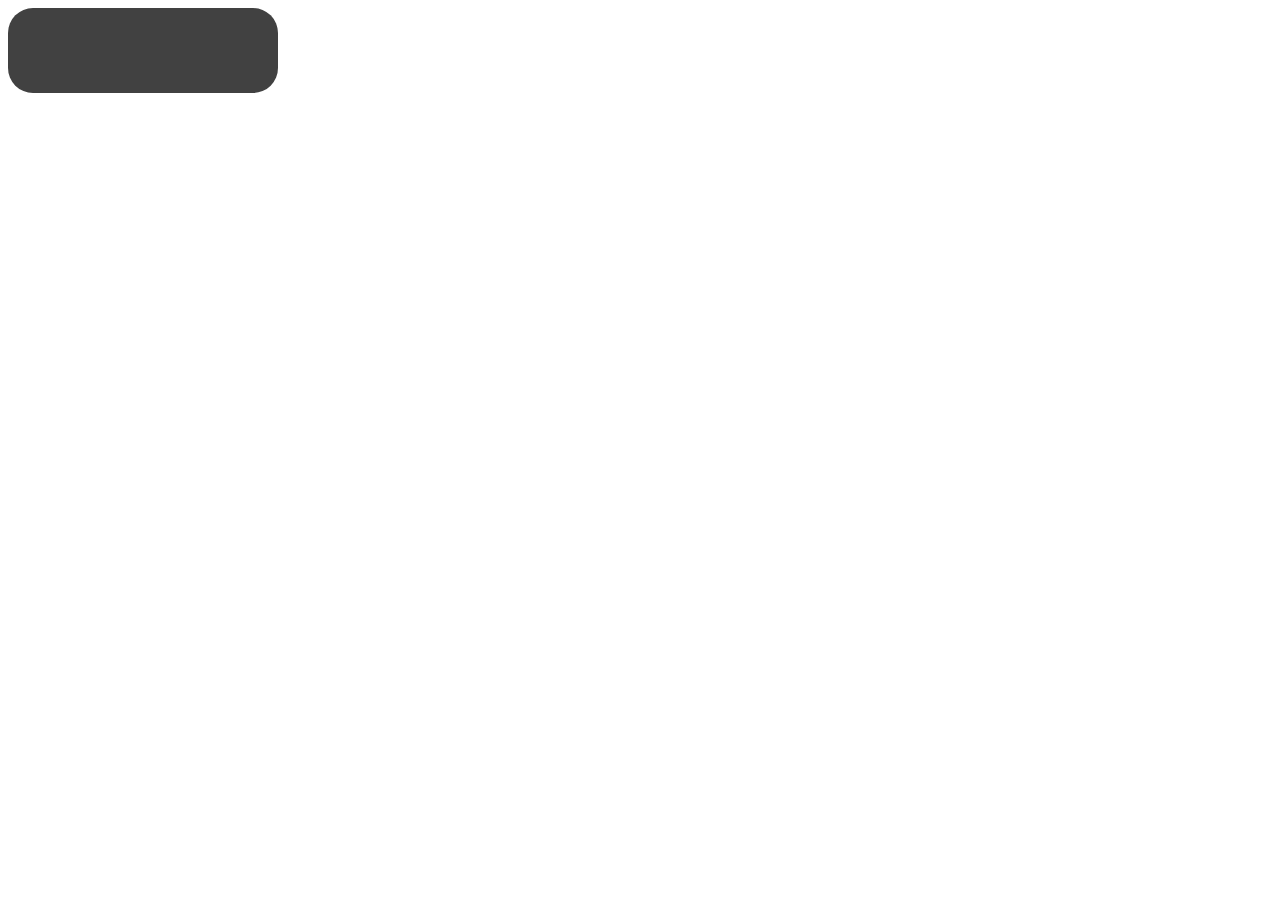
==== index.html @ b9bf94f8 "Ajout de la première version" ====
<!DOCTYPE html>
<html lang="fr">
<head>
    <meta charset="UTF-8">
    <link rel="stylesheet" href="style/mastodonFooter.css">
    <title>Affichage du compte Mastodon</title>
</head>
<body>
    <footer>
        <div id="petitAffichage"></div>
    </footer> 
    <script src="js/affichage.js"></script>
    <script>
        getProfile("https://toot.gnous.eu", 1693);
    </script>
</body>
</html>
---- style/mastodonFooter.css ----
#petitAffichage {
    width: 250px;
    height: 65px;
    padding: 10px;
    margin: 0;
    border-radius: 25px;
    background-color: #414141;
}

#petitAffichage a {
    display: flex;
    color: white;
    text-decoration: none;
}

#photoMasto {
    margin-right: 10px;
    border-radius: 360px;
}

#infoTextMasto {
    margin:10px;
}

#infoTextMasto p {
    margin: 0;
    font-family: Arial, Helvetica, sans-serif;
}

#nomCompteMasto {
    padding-top: 10px;
    color: #778899;
}
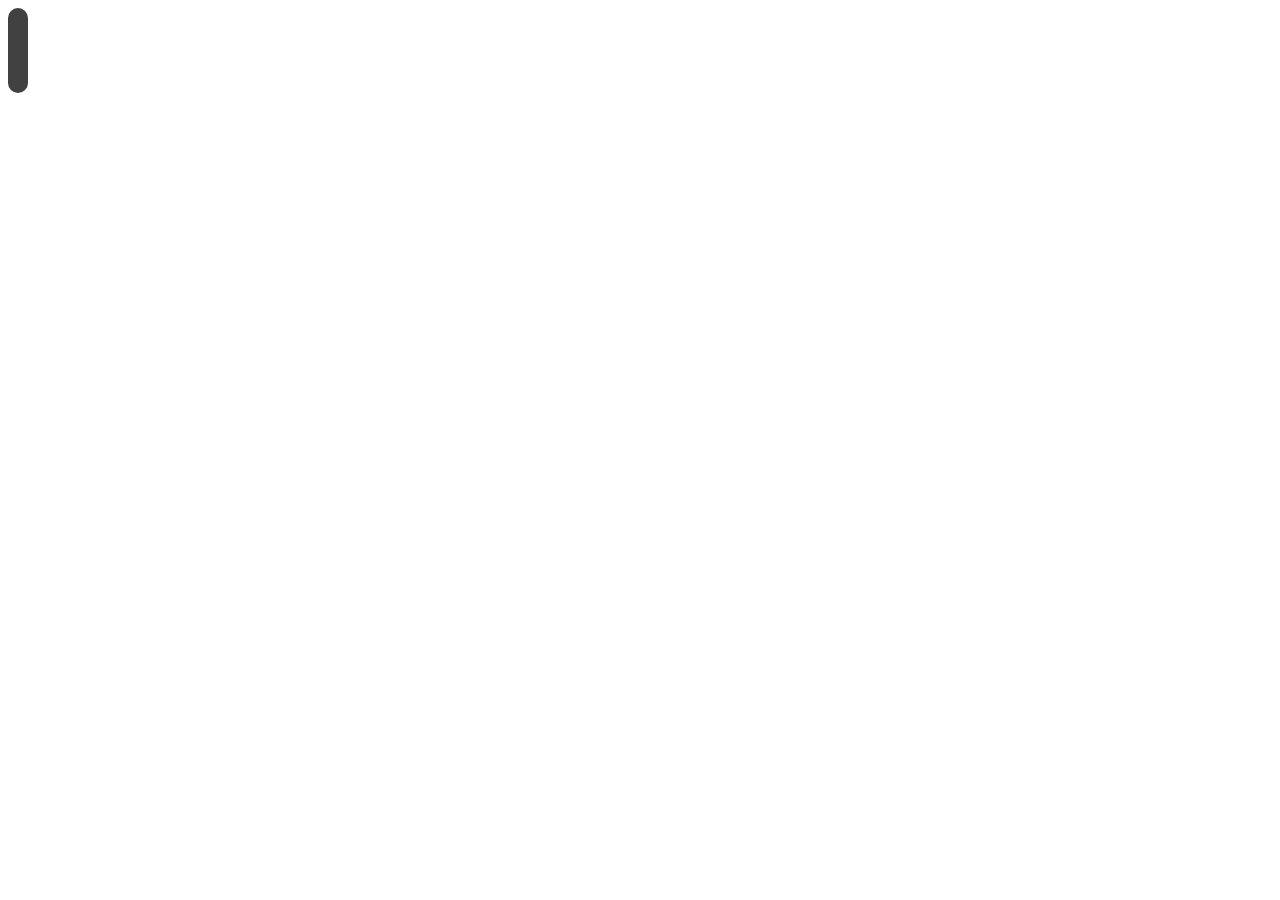
==== commit edb59c74: "Patch dimensions fixe de la div" ====
--- a/index.html
+++ b/index.html
@@ -11,7 +11,7 @@
     </footer> 
     <script src="js/affichage.js"></script>
     <script>
-        getProfile("https://toot.gnous.eu", 1693);
+        getProfile("https://toot.gnous.eu", 3703);
     </script>
 </body>
 </html>--- a/style/mastodonFooter.css
+++ b/style/mastodonFooter.css
@@ -1,5 +1,6 @@
 #petitAffichage {
-    width: 250px;
+    /*width: 250px;*/
+    position: absolute;
     height: 65px;
     padding: 10px;
     margin: 0;
